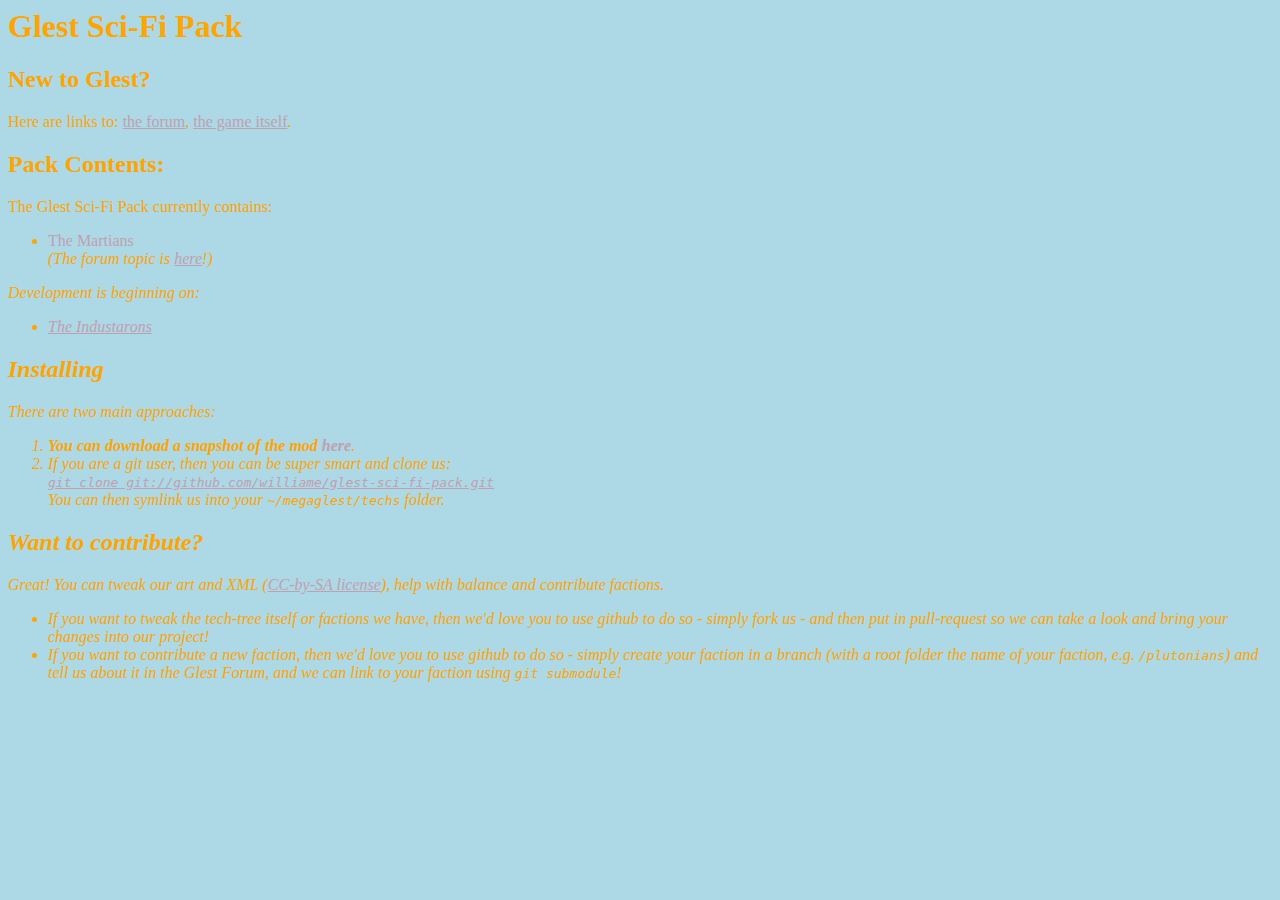
==== index.html @ f28da0a1 "added background to martians" ====
<html>
<head>
	<title>Glest Sci-Fi Pack</title>
	<style>
	body {
		font-family: sans serif;
		color: orange;
		background-color: lightblue;
	}
	a {
		color: orange;
	}
	a:link {
		color: #c0a0b0;
	}
	.emph {
		text-decoration:blink;
	}
	</style>
</head>
<body>
<h1>Glest Sci-Fi Pack</h1>
<h2>New to Glest?</h2>
<p>Here are links to: <a href="http://glest.org/glest_board/index.php">the forum</a>, <a href="http://megaglest.org/">the game itself</a>.</p>
<h2>Pack Contents:</h2>
<p>The Glest Sci-Fi Pack currently contains:
<ul><li><a href="martians/index.html" class="emph">The Martians</a><br/>
<i>(The forum topic is <a href="http://glest.org/glest_board/index.php?topic=7021">here</a>!)</li></ul></p>
<p>Development is beginning on:
<ul><li><a href="industarons/index.html">The Industarons</a></li></ul></p>
<h2>Installing</h2>
<p>There are two main approaches:<ol>
<li><b>You can download a snapshot of the mod <a href="https://github.com/williame/glest-sci-fi-pack" class="emph">here</a></b>.</li>
<li>If you are a <i>git</i> user, then you can be super smart and clone us:<br/>
<a href="https://github.com/williame/glest-sci-fi-pack"><code>git clone git://github.com/williame/glest-sci-fi-pack.git</code></a><br/>
You can then symlink us into your <code>~/megaglest/techs</code> folder.</li></ol></p>
<h2>Want to contribute?</h2>
<p>Great!  You can tweak our art and XML (<a href="https://github.com/williame/glest-sci-fi-pack/raw/master/LICENSE">CC-by-SA license</a>),
help with balance and contribute factions.<ul>
<li>If you want to tweak the tech-tree itself or factions we have, then we'd love you to use github to do so - simply fork us - and then put in pull-request so we can take a look and bring your changes into our project!</li>
<li>If you want to contribute a new faction, then we'd love you to use github to do so - simply create your faction in a branch (with a root folder the name of your faction, e.g. <code>/plutonians</code>) and tell us about it in the Glest Forum, and we can link to your faction using <code>git submodule</code>!</li>
</ul></p>
</body>
</html>
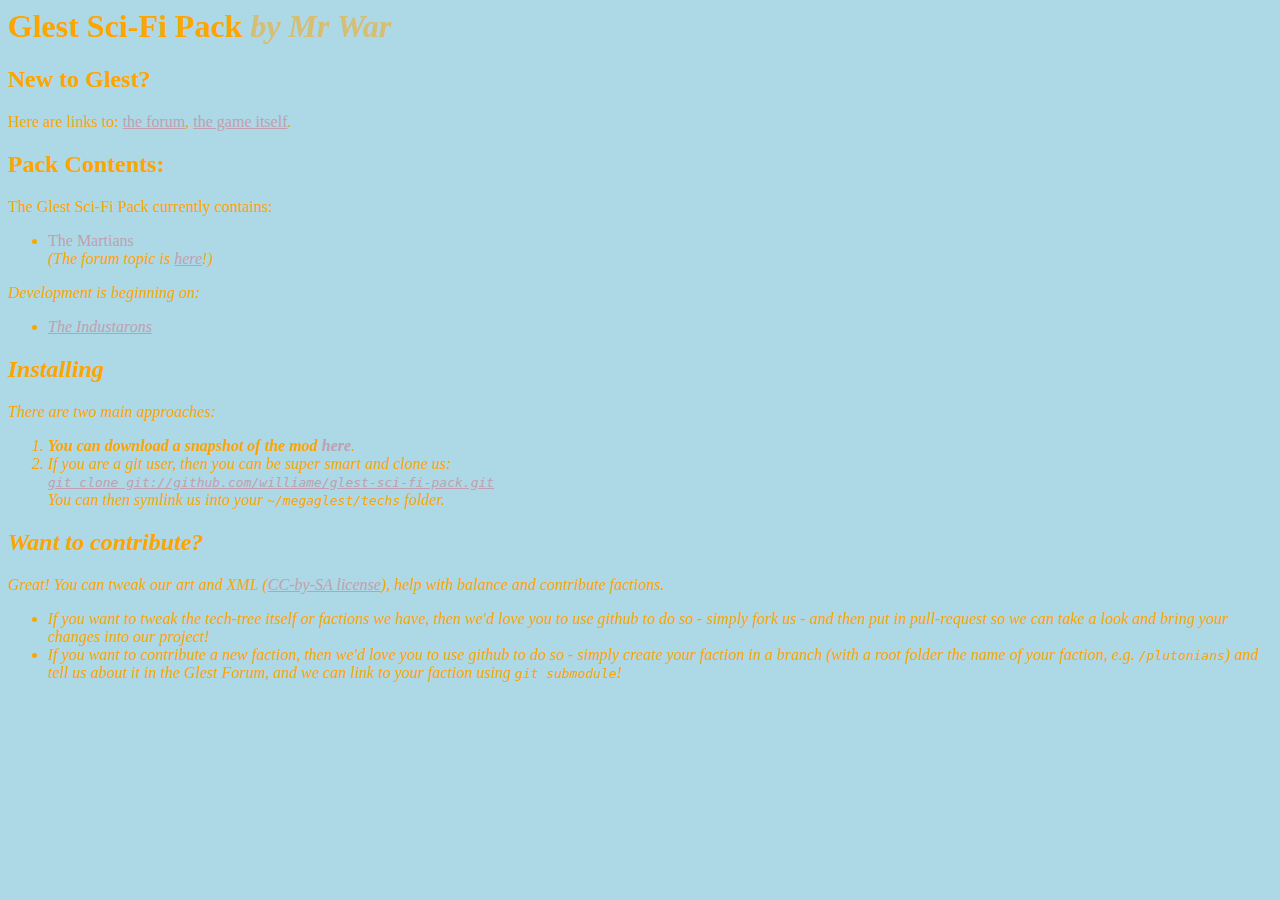
==== commit 80b4ac47: "added credit to Mr War" ====
--- a/index.html
+++ b/index.html
@@ -16,10 +16,13 @@
 	.emph {
 		text-decoration:blink;
 	}
+	.credit {
+		opacity: 0.5;
+	}
 	</style>
 </head>
 <body>
-<h1>Glest Sci-Fi Pack</h1>
+<h1>Glest Sci-Fi Pack <i class="credit">by Mr War</i></h1>
 <h2>New to Glest?</h2>
 <p>Here are links to: <a href="http://glest.org/glest_board/index.php">the forum</a>, <a href="http://megaglest.org/">the game itself</a>.</p>
 <h2>Pack Contents:</h2>
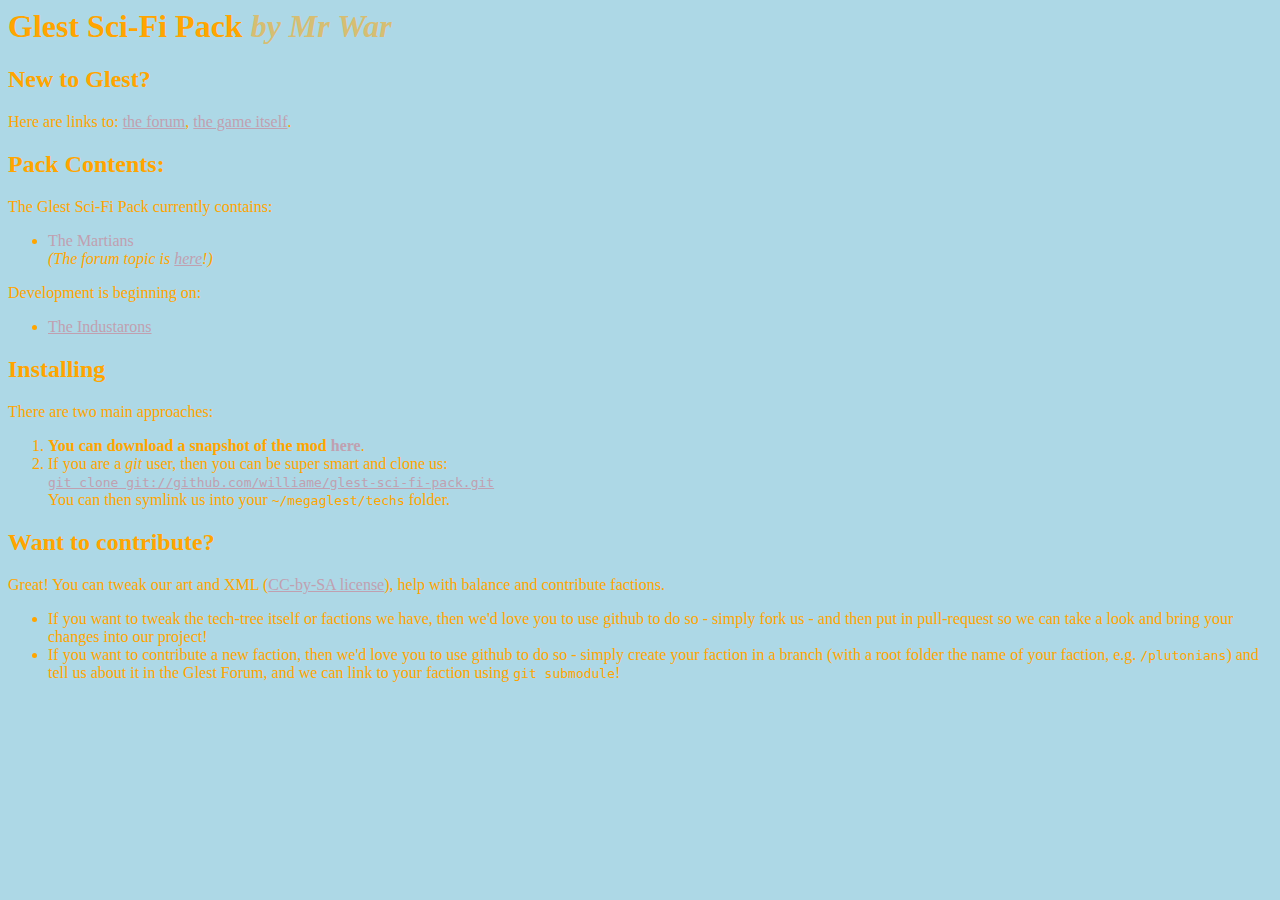
==== commit 1ec57884: "mismatched italic tag" ====
--- a/index.html
+++ b/index.html
@@ -28,7 +28,7 @@
 <h2>Pack Contents:</h2>
 <p>The Glest Sci-Fi Pack currently contains:
 <ul><li><a href="martians/index.html" class="emph">The Martians</a><br/>
-<i>(The forum topic is <a href="http://glest.org/glest_board/index.php?topic=7021">here</a>!)</li></ul></p>
+<i>(The forum topic is <a href="http://glest.org/glest_board/index.php?topic=7021">here</a>!)</i></li></ul></p>
 <p>Development is beginning on:
 <ul><li><a href="industarons/index.html">The Industarons</a></li></ul></p>
 <h2>Installing</h2>
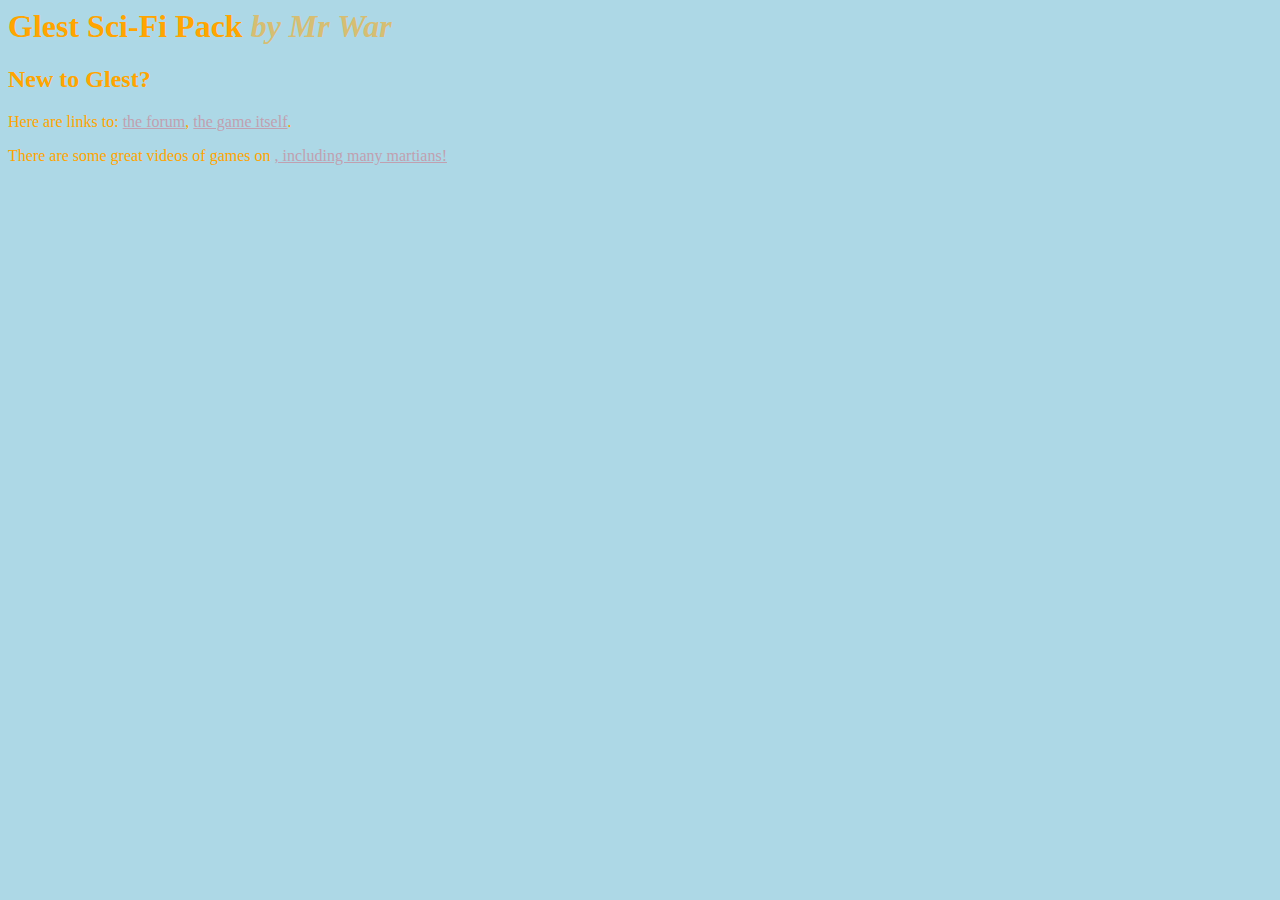
==== commit d5055291: "Added link to youtube videos" ====
--- a/index.html
+++ b/index.html
@@ -25,6 +25,8 @@
 <h1>Glest Sci-Fi Pack <i class="credit">by Mr War</i></h1>
 <h2>New to Glest?</h2>
 <p>Here are links to: <a href="http://glest.org/glest_board/index.php">the forum</a>, <a href="http://megaglest.org/">the game itself</a>.</p>
+<p>There are some great videos of games on <a href="http://www.youtube.com/user/UltiFD"UltiFD's youtube channel</a>, including many martians!</p>
+<p><iframe width="425" height="349" src="http://www.youtube.com/embed/_RpoX5LgbA8" frameborder="0" allowfullscreen /></p>
 <h2>Pack Contents:</h2>
 <p>The Glest Sci-Fi Pack currently contains:
 <ul><li><a href="martians/index.html" class="emph">The Martians</a><br/>
@@ -33,7 +35,7 @@
 <ul><li><a href="industarons/index.html">The Industarons</a></li></ul></p>
 <h2>Installing</h2>
 <p>There are two main approaches:<ol>
-<li><b>You can download a snapshot of the mod <a href="https://github.com/williame/glest-sci-fi-pack" class="emph">here</a></b>.</li>
+<li><b>You can download a snapshot of the mod <a href="https://github.com/williame/glest-sci-fi-pack/zipball/master" class="emph">here</a></b>.</li>
 <li>If you are a <i>git</i> user, then you can be super smart and clone us:<br/>
 <a href="https://github.com/williame/glest-sci-fi-pack"><code>git clone git://github.com/williame/glest-sci-fi-pack.git</code></a><br/>
 You can then symlink us into your <code>~/megaglest/techs</code> folder.</li></ol></p>
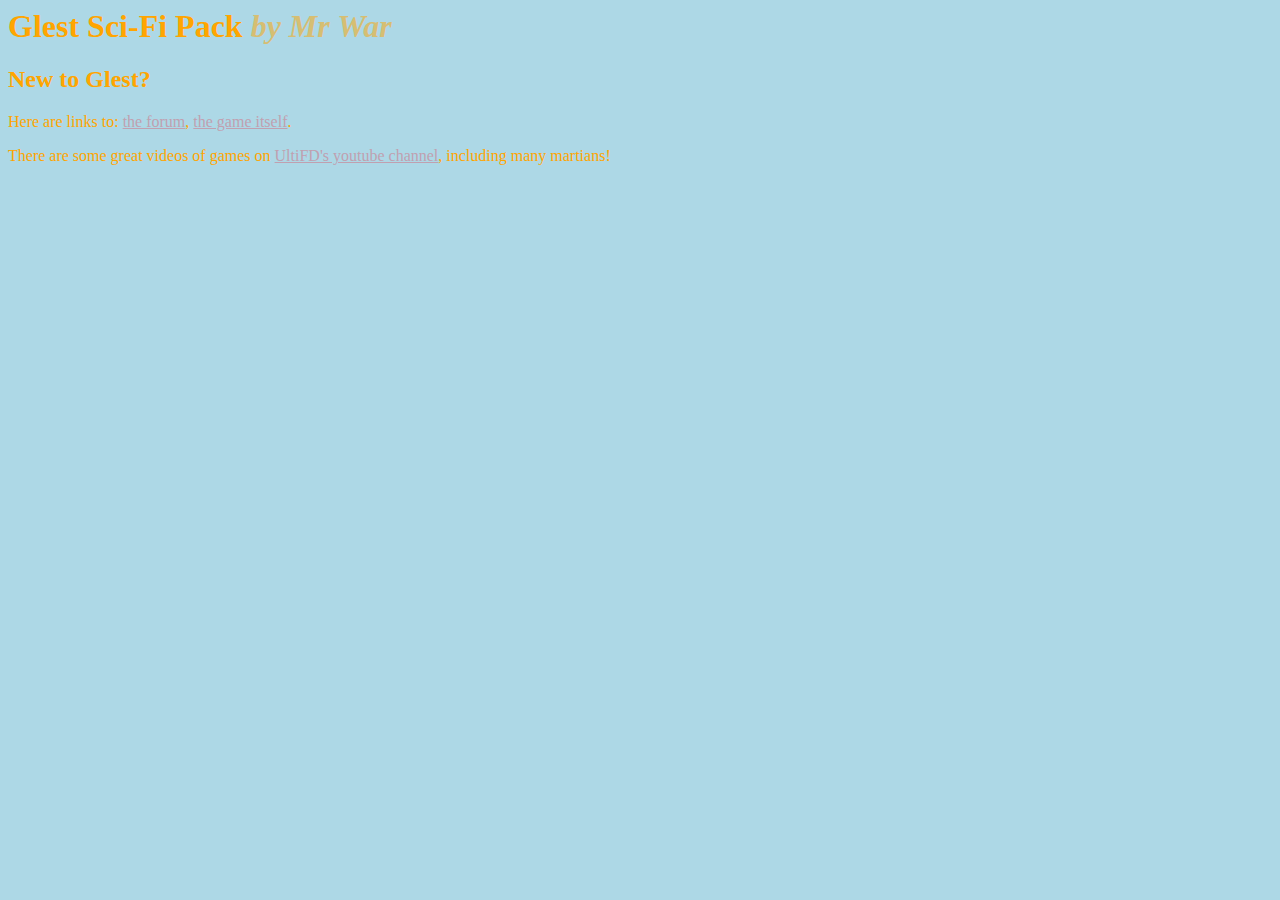
==== commit cd08bb02: "typo" ====
--- a/index.html
+++ b/index.html
@@ -25,7 +25,7 @@
 <h1>Glest Sci-Fi Pack <i class="credit">by Mr War</i></h1>
 <h2>New to Glest?</h2>
 <p>Here are links to: <a href="http://glest.org/glest_board/index.php">the forum</a>, <a href="http://megaglest.org/">the game itself</a>.</p>
-<p>There are some great videos of games on <a href="http://www.youtube.com/user/UltiFD"UltiFD's youtube channel</a>, including many martians!</p>
+<p>There are some great videos of games on <a href="http://www.youtube.com/user/UltiFD">UltiFD's youtube channel</a>, including many martians!</p>
 <p><iframe width="425" height="349" src="http://www.youtube.com/embed/_RpoX5LgbA8" frameborder="0" allowfullscreen /></p>
 <h2>Pack Contents:</h2>
 <p>The Glest Sci-Fi Pack currently contains:
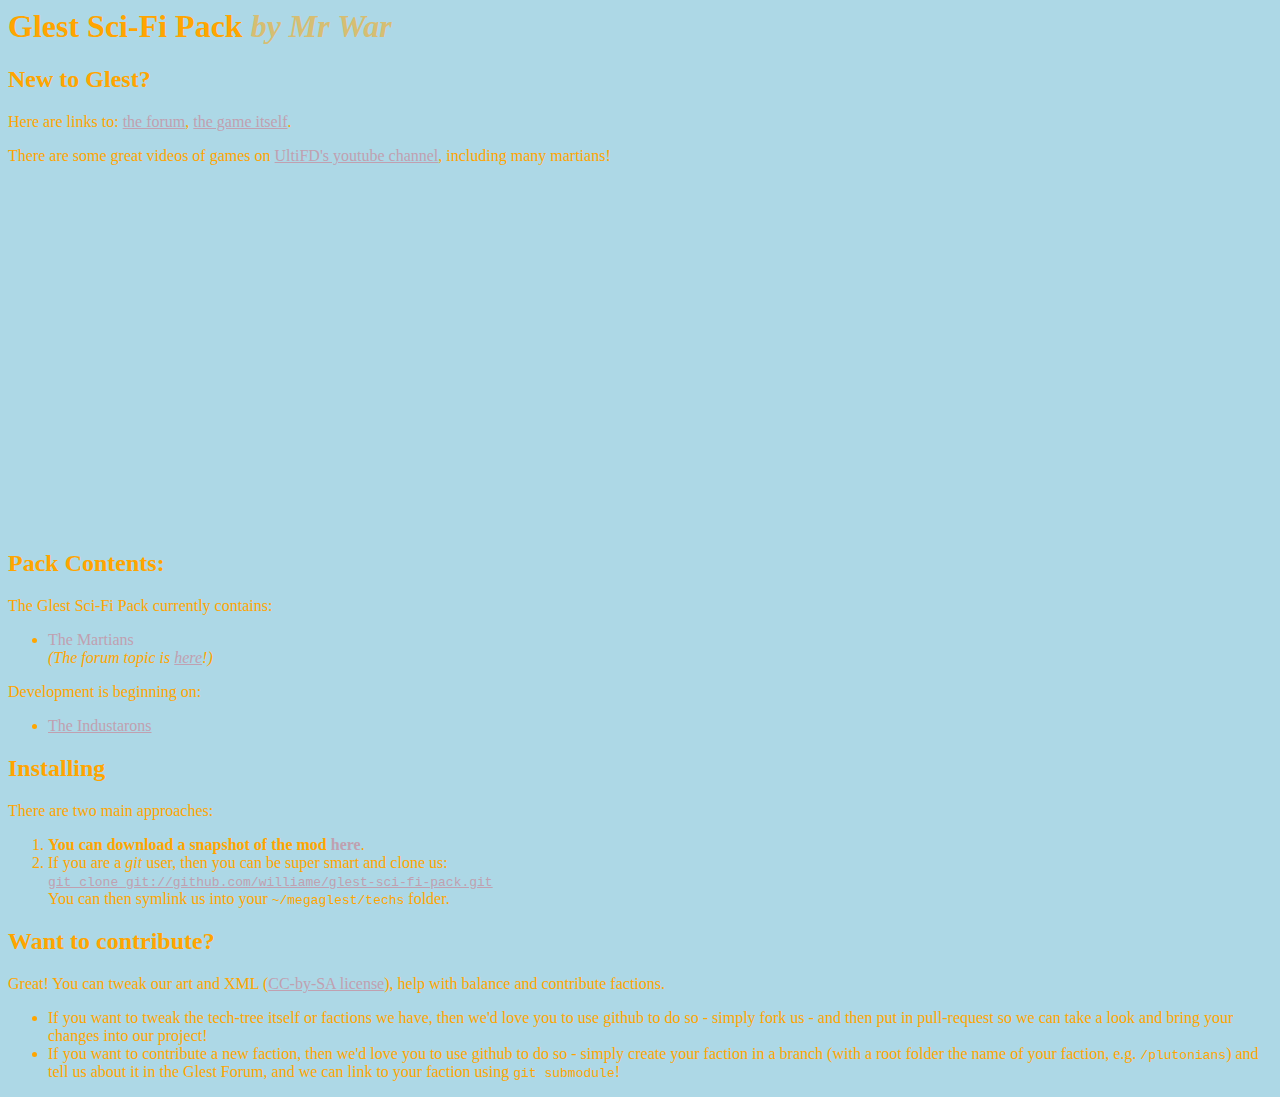
==== commit f44c24bb: "wtf?" ====
--- a/index.html
+++ b/index.html
@@ -26,7 +26,7 @@
 <h2>New to Glest?</h2>
 <p>Here are links to: <a href="http://glest.org/glest_board/index.php">the forum</a>, <a href="http://megaglest.org/">the game itself</a>.</p>
 <p>There are some great videos of games on <a href="http://www.youtube.com/user/UltiFD">UltiFD's youtube channel</a>, including many martians!</p>
-<p><iframe width="425" height="349" src="http://www.youtube.com/embed/_RpoX5LgbA8" frameborder="0" allowfullscreen /></p>
+<p><iframe width="425" height="349" src="http://www.youtube.com/embed/_RpoX5LgbA8" frameborder="0" allowfullscreen></iframe></p>
 <h2>Pack Contents:</h2>
 <p>The Glest Sci-Fi Pack currently contains:
 <ul><li><a href="martians/index.html" class="emph">The Martians</a><br/>
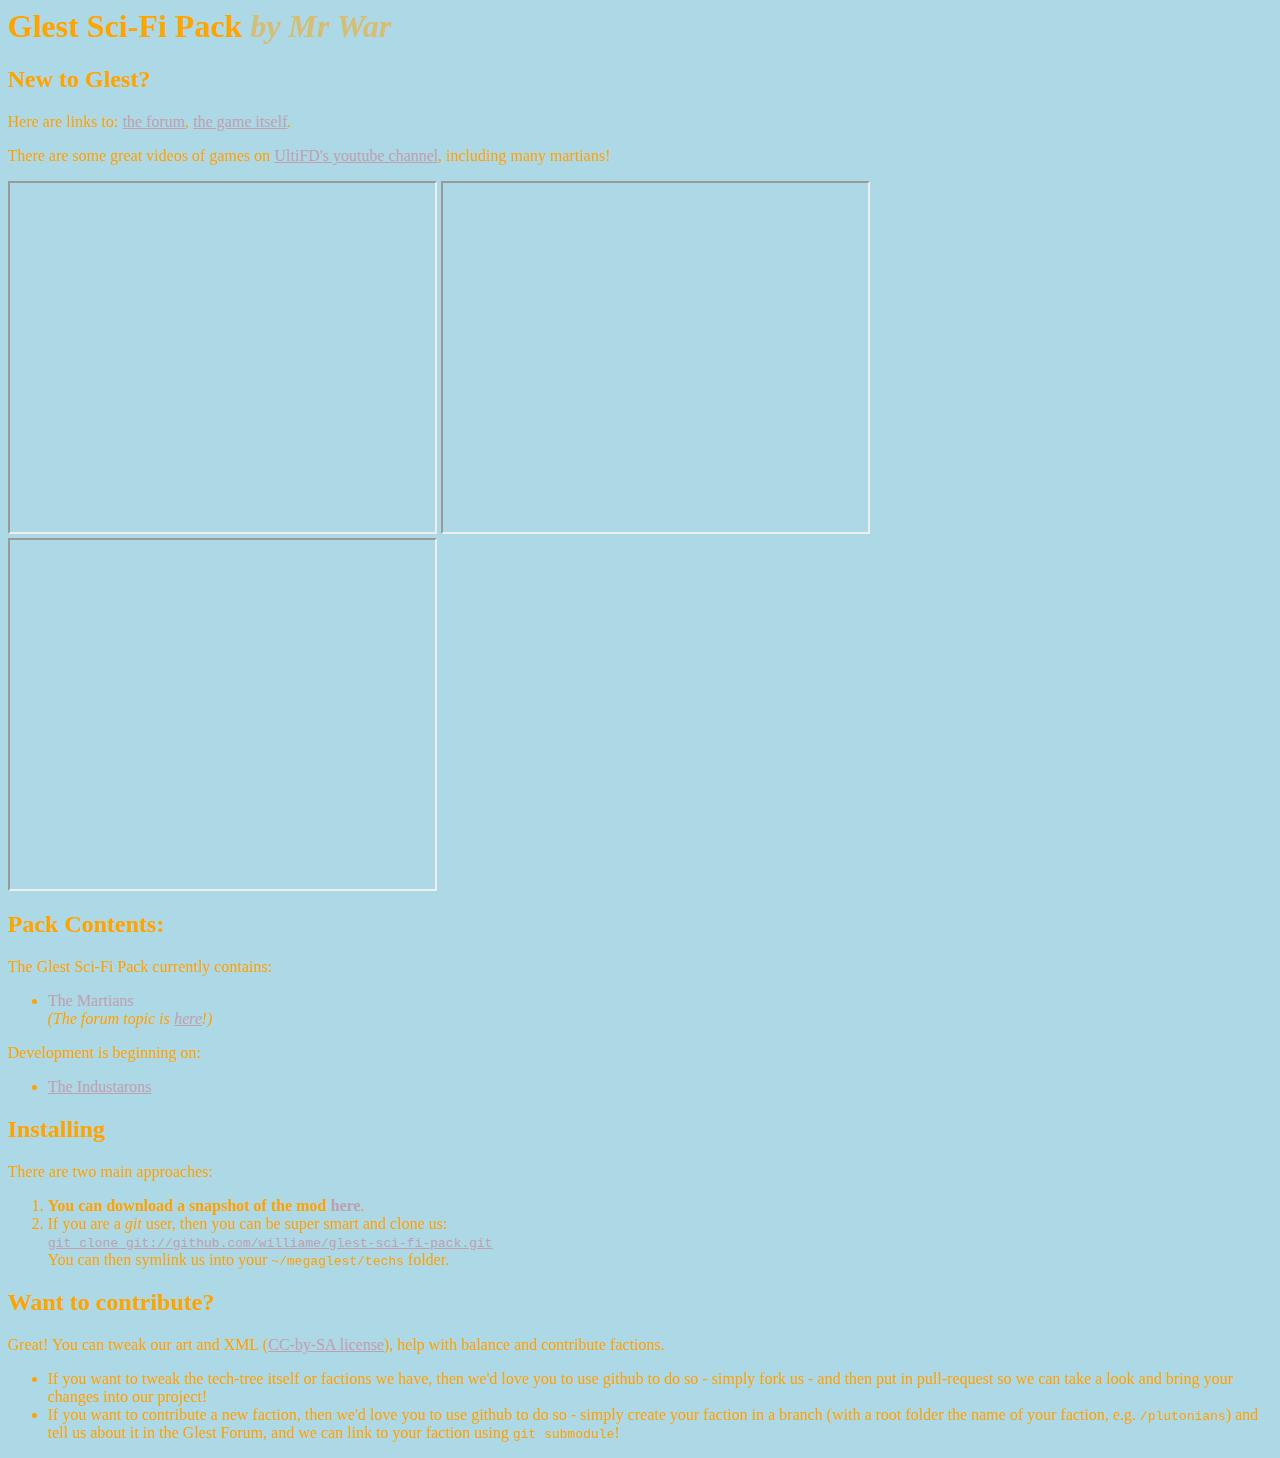
==== commit 60343832: "added more video links" ====
--- a/index.html
+++ b/index.html
@@ -26,7 +26,11 @@
 <h2>New to Glest?</h2>
 <p>Here are links to: <a href="http://glest.org/glest_board/index.php">the forum</a>, <a href="http://megaglest.org/">the game itself</a>.</p>
 <p>There are some great videos of games on <a href="http://www.youtube.com/user/UltiFD">UltiFD's youtube channel</a>, including many martians!</p>
-<p><iframe width="425" height="349" src="http://www.youtube.com/embed/_RpoX5LgbA8" frameborder="0" allowfullscreen></iframe></p>
+<p>
+<iframe width="425" height="349" src="http://www.youtube.com/embed/_RpoX5LgbA8" frameborder="1" allowfullscreen></iframe>
+<iframe width="425" height="349" src="http://www.youtube.com/embed/2SXfWLqWpcU" frameborder="1" allowfullscreen></iframe>
+<iframe width="425" height="349" src="http://www.youtube.com/embed/6FzAPwFU-d4" frameborder="1" allowfullscreen></iframe>
+</p>
 <h2>Pack Contents:</h2>
 <p>The Glest Sci-Fi Pack currently contains:
 <ul><li><a href="martians/index.html" class="emph">The Martians</a><br/>
